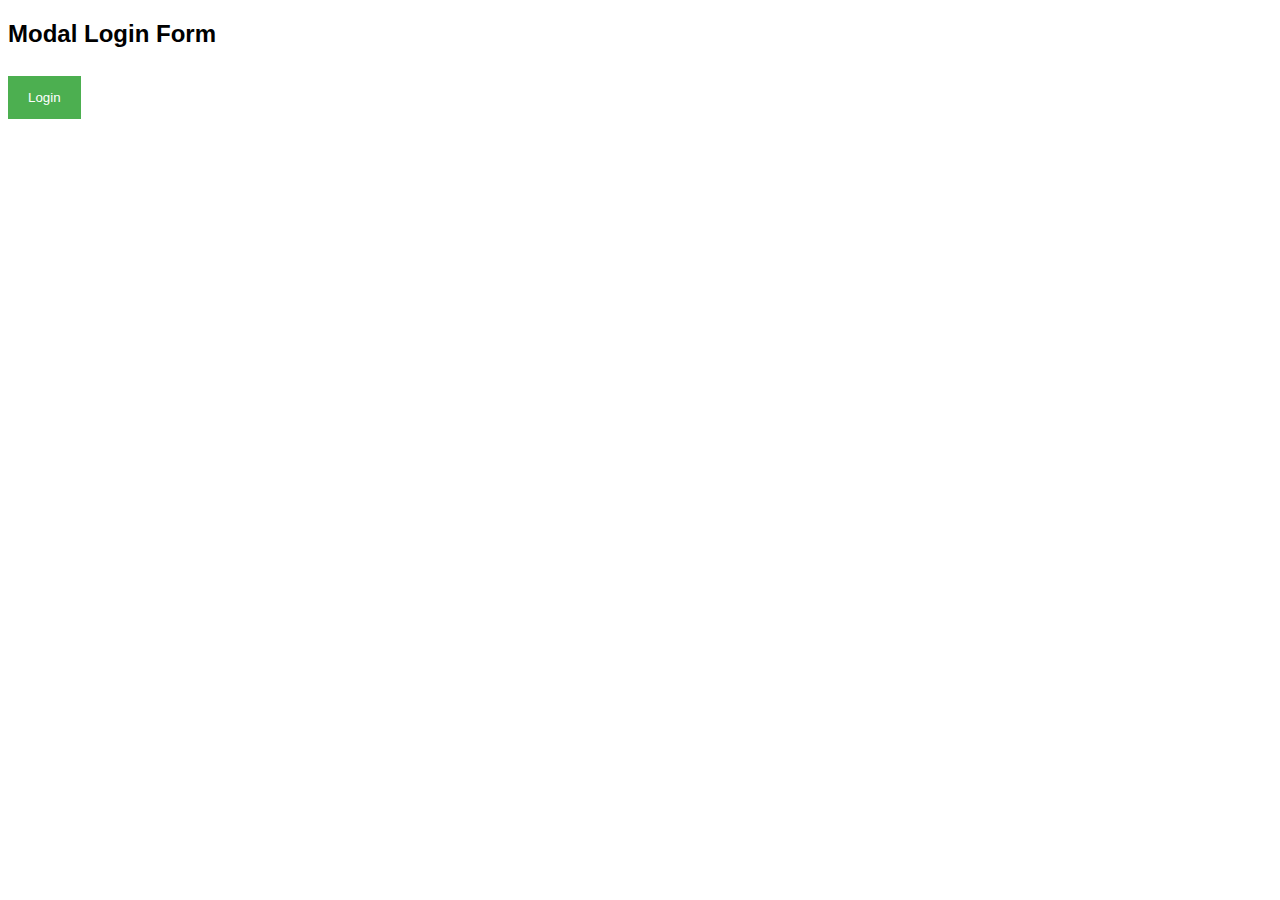
==== src/main/resources/login.html @ 41f56db5 "bezig met het maken van een login voor de beheerder" ====
<!DOCTYPE html>
<html>
<head>
<meta name="viewport" content="width=device-width, initial-scale=1">
<style>
body {font-family: Arial, Helvetica, sans-serif;}

/* Full-width input fields */
input[type=text], input[type=password] {
  width: 100%;
  padding: 12px 20px;
  margin: 8px 0;
  display: inline-block;
  border: 1px solid #ccc;
  box-sizing: border-box;
}

/* Set a style for all buttons */
button {
  background-color: #4CAF50;
  color: white;
  padding: 14px 20px;
  margin: 8px 0;
  border: none;
  cursor: pointer;
  width: 100%;
}

button:hover {
  opacity: 0.8;
}

/* Extra styles for the cancel button */
.cancelbtn {
  width: auto;
  padding: 10px 18px;
  background-color: #f44336;
}

/* Center the image and position the close button */
.imgcontainer {
  text-align: center;
  margin: 24px 0 12px 0;
  position: relative;
}

img.avatar {
  width: 40%;
  border-radius: 50%;
}

.container {
  padding: 16px;
}

span.psw {
  float: right;
  padding-top: 16px;
}

/* The Modal (background) */
.modal {
  display: none; /* Hidden by default */
  position: fixed; /* Stay in place */
  z-index: 1; /* Sit on top */
  left: 0;
  top: 0;
  width: 100%; /* Full width */
  height: 100%; /* Full height */
  overflow: auto; /* Enable scroll if needed */
  background-color: rgb(0,0,0); /* Fallback color */
  background-color: rgba(0,0,0,0.4); /* Black w/ opacity */
  padding-top: 60px;
}

/* Modal Content/Box */
.modal-content {
  background-color: #fefefe;
  margin: 5% auto 15% auto; /* 5% from the top, 15% from the bottom and centered */
  border: 1px solid #888;
  width: 80%; /* Could be more or less, depending on screen size */
}

/* The Close Button (x) */
.close {
  position: absolute;
  right: 25px;
  top: 0;
  color: #000;
  font-size: 35px;
  font-weight: bold;
}

.close:hover,
.close:focus {
  color: red;
  cursor: pointer;
}

/* Add Zoom Animation */
.animate {
  -webkit-animation: animatezoom 0.6s;
  animation: animatezoom 0.6s
}

@-webkit-keyframes animatezoom {
  from {-webkit-transform: scale(0)} 
  to {-webkit-transform: scale(1)}
}
  
@keyframes animatezoom {
  from {transform: scale(0)} 
  to {transform: scale(1)}
}

/* Change styles for span and cancel button on extra small screens */
@media screen and (max-width: 300px) {
  span.psw {
     display: block;
     float: none;
  }
  .cancelbtn {
     width: 100%;
  }
}
</style>
</head>
<body>

<h2>Modal Login Form</h2>

<button onclick="document.getElementById('id01').style.display='block'" style="width:auto;">Login</button>

<div id="id01" class="modal">
  
  <form class="modal-content animate" action="/action_page.php" method="post">
    <div class="imgcontainer">
      <span onclick="document.getElementById('id01').style.display='none'" class="close" title="Close Modal">&times;</span>
      <img src="img_avatar2.png" alt="Avatar" class="avatar">
    </div>

    <div class="container">
      <label for="uname"><b>Username</b></label>
      <input type="text" placeholder="Enter Username" name="uname" required>

      <label for="psw"><b>Password</b></label>
      <input type="password" placeholder="Enter Password" name="psw" required>
        
      <button type="submit">Login</button>
      <label>
        <input type="checkbox" checked="checked" name="remember"> Remember me
      </label>
    </div>

    <div class="container" style="background-color:#f1f1f1">
      <button type="button" onclick="document.getElementById('id01').style.display='none'" class="cancelbtn">Cancel</button>
      <span class="psw">Forgot <a href="#">password?</a></span>
    </div>
  </form>
</div>

<script>
// Get the modal
var modal = document.getElementById('id01');

// When the user clicks anywhere outside of the modal, close it
window.onclick = function(event) {
    if (event.target == modal) {
        modal.style.display = "none";
    }
}
</script>

</body>
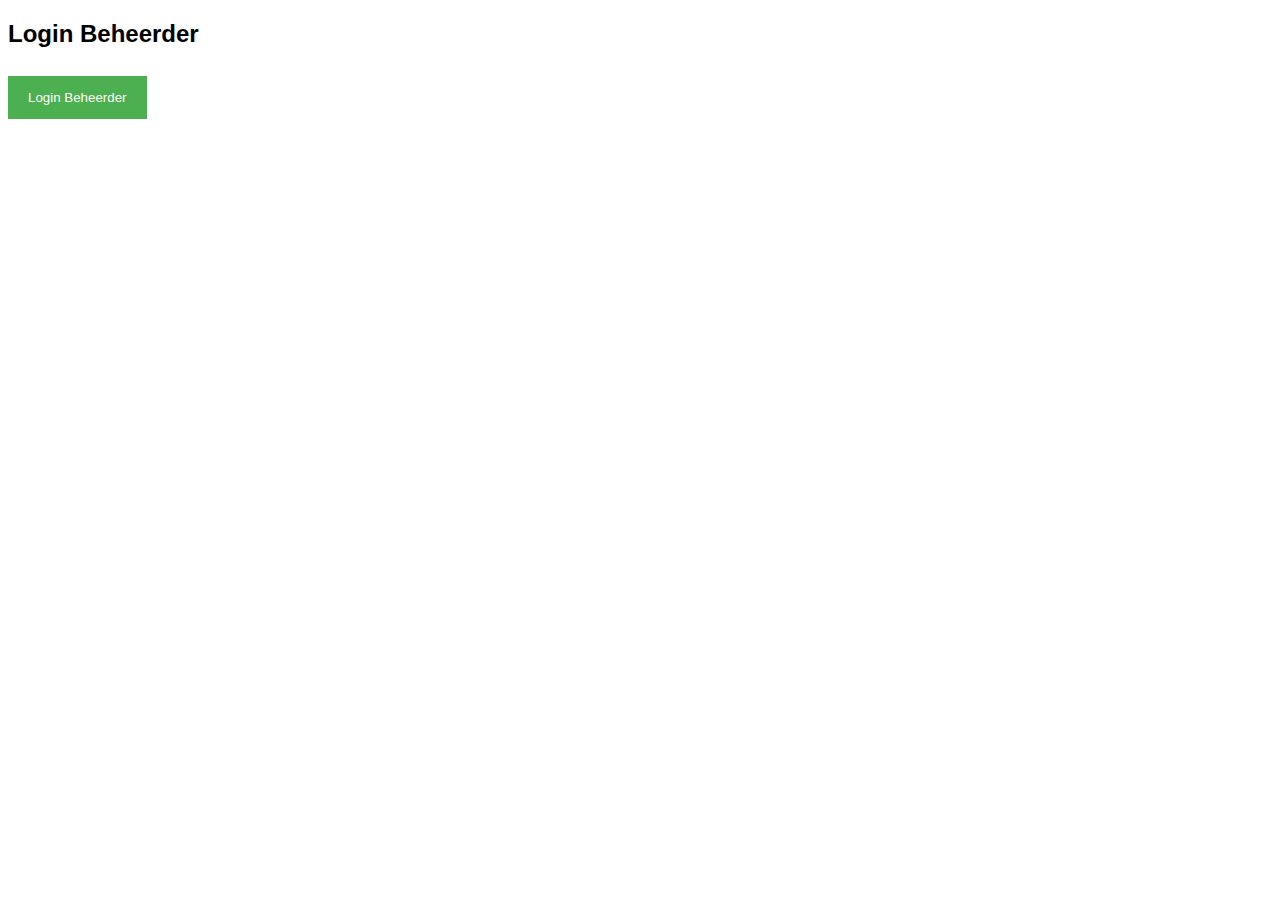
==== commit 7eebf050: "bezig met het maken van een login voor de beheerder" ====
--- a/src/main/resources/login.html
+++ b/src/main/resources/login.html
@@ -127,9 +127,9 @@
 </head>
 <body>
 
-<h2>Modal Login Form</h2>
+<h2>Login Beheerder</h2>
 
-<button onclick="document.getElementById('id01').style.display='block'" style="width:auto;">Login</button>
+<button onclick="document.getElementById('id01').style.display='block'" style="width:auto;">Login Beheerder</button>
 
 <div id="id01" class="modal">
   
